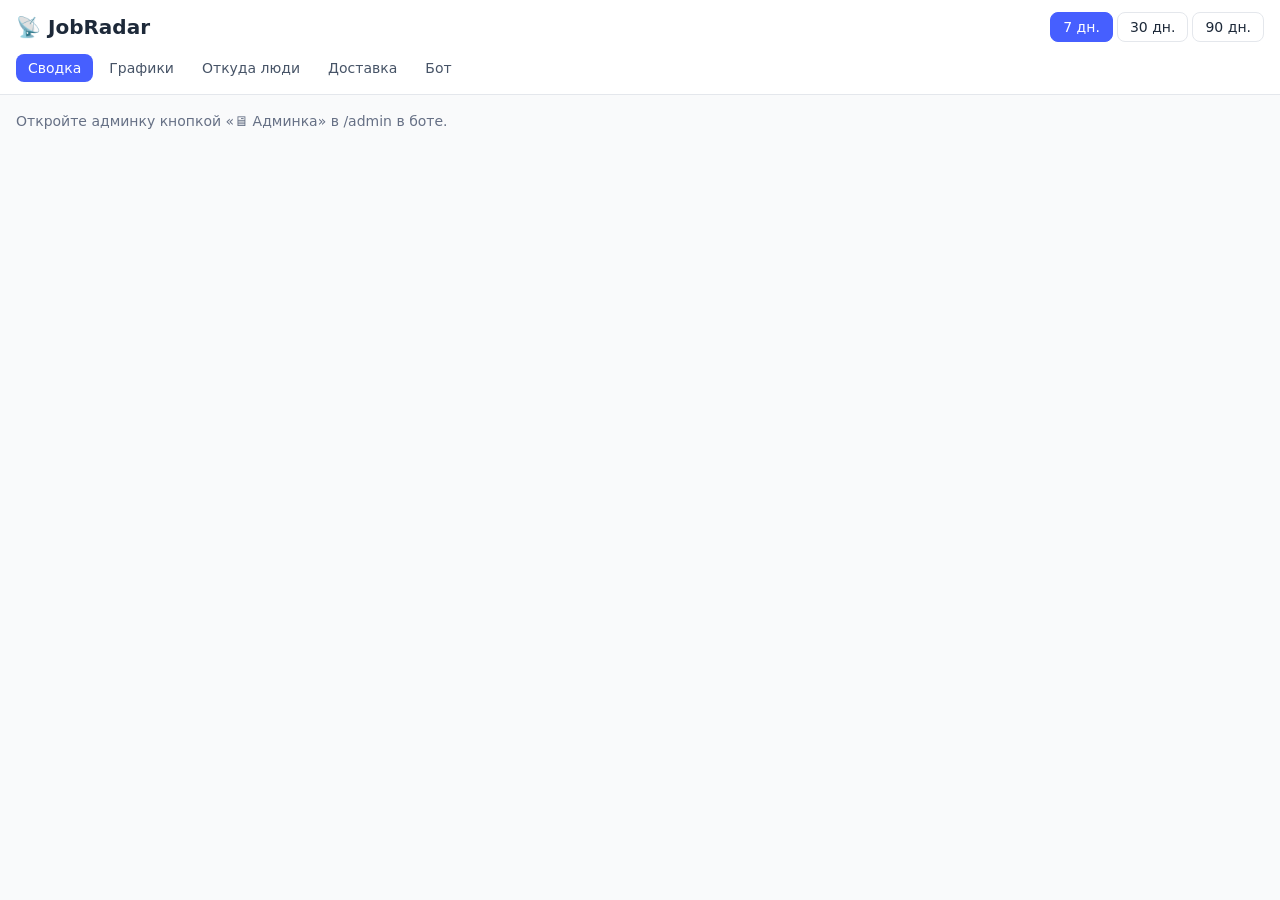
==== index.html @ c2078c1b "Веб-админка, этап 1: страница сводки (только просмотр) по контракту v248 Вывод только через createEl" ====
<!doctype html>
<html lang="ru">
<head>
<meta charset="utf-8">
<meta name="viewport" content="width=device-width, initial-scale=1, viewport-fit=cover">
<meta http-equiv="Content-Security-Policy" content="default-src 'none'; script-src 'self' https://telegram.org; style-src 'self'; img-src 'self' data:; connect-src https://grgsfcutzcyflnqogkbj.supabase.co; base-uri 'none'; form-action 'none'">
<meta name="referrer" content="no-referrer">
<title>JobRadar — админка</title>
<link rel="stylesheet" href="admin.v1.css">
<script src="https://telegram.org/js/telegram-web-app.js"></script>
<script src="app.v1.js" defer></script>
</head>
<body class="font-outfit bg-gray-50 text-gray-800 dark:bg-gray-900 dark:text-white/90">
<header class="sticky top-0 z-10 border-b border-gray-200 bg-white px-4 py-3 dark:border-gray-800 dark:bg-gray-900">
  <div class="flex items-center justify-between gap-3">
    <h1 class="text-theme-xl font-semibold">📡 JobRadar</h1>
    <div class="flex gap-1" id="periods">
      <button type="button" data-days="7" class="period rounded-lg border border-gray-200 px-3 py-1 text-theme-sm dark:border-gray-800">7 дн.</button>
      <button type="button" data-days="30" class="period rounded-lg border border-gray-200 px-3 py-1 text-theme-sm dark:border-gray-800">30 дн.</button>
      <button type="button" data-days="90" class="period rounded-lg border border-gray-200 px-3 py-1 text-theme-sm dark:border-gray-800">90 дн.</button>
    </div>
  </div>
  <nav class="mt-3 flex gap-1 overflow-x-auto" id="tabs">
    <button type="button" data-tab="summary" class="tab whitespace-nowrap rounded-lg px-3 py-1 text-theme-sm">Сводка</button>
    <button type="button" data-tab="charts" class="tab whitespace-nowrap rounded-lg px-3 py-1 text-theme-sm">Графики</button>
    <button type="button" data-tab="sources" class="tab whitespace-nowrap rounded-lg px-3 py-1 text-theme-sm">Откуда люди</button>
    <button type="button" data-tab="delivery" class="tab whitespace-nowrap rounded-lg px-3 py-1 text-theme-sm">Доставка</button>
    <button type="button" data-tab="bot" class="tab whitespace-nowrap rounded-lg px-3 py-1 text-theme-sm">Бот</button>
  </nav>
</header>
<main class="p-4 pb-10" id="main">
  <p class="text-theme-sm text-gray-500 dark:text-gray-400" id="status">Загружаю…</p>
  <div id="content"></div>
</main>
</body>
</html>
---- admin.v1.css ----
/*! tailwindcss v4.3.3 | MIT License | https://tailwindcss.com */
@layer properties{@supports (((-webkit-hyphens:none)) and (not (margin-trim:inline))) or ((-moz-orient:inline) and (not (color:rgb(from red r g b)))){*,:before,:after,::backdrop{--tw-border-style:solid;--tw-font-weight:initial;--tw-shadow:0 0 #0000;--tw-shadow-color:initial;--tw-shadow-alpha:100%;--tw-inset-shadow:0 0 #0000;--tw-inset-shadow-color:initial;--tw-inset-shadow-alpha:100%;--tw-ring-color:initial;--tw-ring-shadow:0 0 #0000;--tw-inset-ring-color:initial;--tw-inset-ring-shadow:0 0 #0000;--tw-ring-inset:initial;--tw-ring-offset-width:0px;--tw-ring-offset-color:#fff;--tw-ring-offset-shadow:0 0 #0000;--tw-leading:initial;--tw-translate-x:0;--tw-translate-y:0;--tw-translate-z:0;--tw-backdrop-blur:initial;--tw-backdrop-brightness:initial;--tw-backdrop-contrast:initial;--tw-backdrop-grayscale:initial;--tw-backdrop-hue-rotate:initial;--tw-backdrop-invert:initial;--tw-backdrop-opacity:initial;--tw-backdrop-saturate:initial;--tw-backdrop-sepia:initial;--tw-duration:initial;--tw-ease:initial}}}@layer theme{:root,:host{--color-gray-50:#f9fafb;--color-gray-100:#f2f4f7;--color-gray-200:#e4e7ec;--color-gray-300:#d0d5dd;--color-gray-400:#98a2b3;--color-gray-500:#667085;--color-gray-600:#475467;--color-gray-700:#344054;--color-gray-800:#1d2939;--color-gray-900:#101828;--color-white:#fff;--spacing:.25rem;--text-lg:1.125rem;--text-lg--line-height:calc(1.75 / 1.125);--font-weight-normal:400;--font-weight-medium:500;--font-weight-semibold:600;--font-weight-bold:700;--radius-lg:.5rem;--radius-xl:.75rem;--radius-2xl:1rem;--ease-in-out:cubic-bezier(.4, 0, .2, 1);--default-transition-duration:.15s;--default-transition-timing-function:cubic-bezier(.4, 0, .2, 1);--font-outfit:system-ui, -apple-system, "Segoe UI", Roboto, sans-serif;--text-title-xs:24px;--text-title-xs--line-height:32px;--text-theme-xl:20px;--text-theme-xl--line-height:30px;--text-theme-sm:14px;--text-theme-sm--line-height:20px;--text-theme-xs:12px;--text-theme-xs--line-height:18px;--color-brand-500:#465fff;--color-gray-dark:#1a2231;--color-error-500:#f04438;--z-index-1:1}}@layer base{*,:after,:before,::backdrop{box-sizing:border-box;border:0 solid;margin:0;padding:0}::file-selector-button{box-sizing:border-box;border:0 solid;margin:0;padding:0}html,:host{-webkit-text-size-adjust:100%;tab-size:4;line-height:1.5;font-family:var(--default-font-family,-apple-system, BlinkMacSystemFont, "Segoe UI", Roboto, "Helvetica Neue", "Noto Sans", Arial, sans-serif, "Apple Color Emoji", "Segoe UI Emoji", "Segoe UI Symbol", "Noto Color Emoji");font-feature-settings:var(--default-font-feature-settings,normal);font-variation-settings:var(--default-font-variation-settings,normal);-webkit-tap-highlight-color:transparent}hr{height:0;color:inherit;border-top-width:1px}abbr:where([title]){-webkit-text-decoration:underline dotted;text-decoration:underline dotted}h1,h2,h3,h4,h5,h6{font-size:inherit;font-weight:inherit}a{color:inherit;-webkit-text-decoration:inherit;-webkit-text-decoration:inherit;-webkit-text-decoration:inherit;text-decoration:inherit}b,strong{font-weight:bolder}code,kbd,samp,pre{font-family:var(--default-mono-font-family,ui-monospace, SFMono-Regular, Menlo, Monaco, Consolas, "Liberation Mono", "Courier New", monospace);font-feature-settings:var(--default-mono-font-feature-settings,normal);font-variation-settings:var(--default-mono-font-variation-settings,normal);font-size:1em}small{font-size:80%}sub,sup{vertical-align:baseline;font-size:75%;line-height:0;position:relative}sub{bottom:-.25em}sup{top:-.5em}table{text-indent:0;border-color:inherit;border-collapse:collapse}:-moz-focusring:where(:not(iframe)){outline:auto}progress{vertical-align:baseline}summary{display:list-item}ol,ul,menu{list-style:none}img,svg,video,canvas,audio,iframe,embed,object{vertical-align:middle;display:block}img,video{max-width:100%;height:auto}button,input,select,optgroup,textarea{font:inherit;font-feature-settings:inherit;font-variation-settings:inherit;letter-spacing:inherit;color:inherit;opacity:1;background-color:#0000;border-radius:0}::file-selector-button{font:inherit;font-feature-settings:inherit;font-variation-settings:inherit;letter-spacing:inherit;color:inherit;opacity:1;background-color:#0000;border-radius:0}:where(select:is([multiple],[size])) optgroup{font-weight:bolder}:where(select:is([multiple],[size])) optgroup option{padding-inline-start:20px}::file-selector-button{margin-inline-end:4px}::placeholder{opacity:1}@supports (not ((-webkit-appearance:-apple-pay-button))) or (contain-intrinsic-size:1px){::placeholder{color:currentColor}@supports (color:color-mix(in lab, red, red)){::placeholder{color:color-mix(in oklab, currentcolor 50%, transparent)}}}textarea{resize:vertical}::-webkit-search-decoration{-webkit-appearance:none}::-webkit-datetime-edit{padding-block:0}::-webkit-datetime-edit-year-field{padding-block:0}::-webkit-datetime-edit-month-field{padding-block:0}::-webkit-datetime-edit-day-field{padding-block:0}::-webkit-datetime-edit-hour-field{padding-block:0}::-webkit-datetime-edit-minute-field{padding-block:0}::-webkit-datetime-edit-second-field{padding-block:0}::-webkit-datetime-edit-millisecond-field{padding-block:0}::-webkit-datetime-edit-meridiem-field{padding-block:0}::-webkit-calendar-picker-indicator{line-height:1}:-moz-ui-invalid{box-shadow:none}button,input:where([type=button],[type=reset],[type=submit]){appearance:button}::file-selector-button{appearance:button}::-webkit-inner-spin-button{height:auto}::-webkit-outer-spin-button{height:auto}[hidden]:where(:not([hidden=until-found])){display:none!important}*,:after,:before,::backdrop{border-color:var(--color-gray-200,currentColor)}::file-selector-button{border-color:var(--color-gray-200,currentColor)}button:not(:disabled),[role=button]:not(:disabled){cursor:pointer}body{z-index:var(--z-index-1);background-color:var(--color-gray-50);font-family:var(--font-outfit);--tw-font-weight:var(--font-weight-normal);font-weight:var(--font-weight-normal);position:relative}input:where([type=text]),input:where(:not([type])),input:where([type=email]),input:where([type=url]),input:where([type=password]),input:where([type=number]),input:where([type=date]),input:where([type=datetime-local]),input:where([type=month]),input:where([type=search]),input:where([type=tel]),input:where([type=time]),input:where([type=week]),select:where([multiple]),textarea,select{appearance:none;--tw-shadow:0 0 #0000;background-color:#fff;border-width:1px;border-color:#667085;border-radius:0;padding:.5rem .75rem;font-size:1rem;line-height:1.5rem}:is(input:where([type=text]),input:where(:not([type])),input:where([type=email]),input:where([type=url]),input:where([type=password]),input:where([type=number]),input:where([type=date]),input:where([type=datetime-local]),input:where([type=month]),input:where([type=search]),input:where([type=tel]),input:where([type=time]),input:where([type=week]),select:where([multiple]),textarea,select):focus{outline-offset:2px;--tw-ring-inset:var(--tw-empty, );--tw-ring-offset-width:0px;--tw-ring-offset-color:#fff;--tw-ring-color:oklch(54.6% .245 262.881);--tw-ring-offset-shadow:var(--tw-ring-inset) 0 0 0 var(--tw-ring-offset-width) var(--tw-ring-offset-color);--tw-ring-shadow:var(--tw-ring-inset) 0 0 0 calc(1px + var(--tw-ring-offset-width)) var(--tw-ring-color);box-shadow:var(--tw-ring-offset-shadow), var(--tw-ring-shadow), var(--tw-shadow);border-color:oklch(54.6% .245 262.881);outline:2px solid #0000}input::placeholder,textarea::placeholder{color:#667085;opacity:1}::-webkit-datetime-edit-fields-wrapper{padding:0}::-webkit-date-and-time-value{min-height:1.5em;text-align:inherit}::-webkit-datetime-edit{display:inline-flex}::-webkit-datetime-edit{padding-top:0;padding-bottom:0}::-webkit-datetime-edit-year-field{padding-top:0;padding-bottom:0}::-webkit-datetime-edit-month-field{padding-top:0;padding-bottom:0}::-webkit-datetime-edit-day-field{padding-top:0;padding-bottom:0}::-webkit-datetime-edit-hour-field{padding-top:0;padding-bottom:0}::-webkit-datetime-edit-minute-field{padding-top:0;padding-bottom:0}::-webkit-datetime-edit-second-field{padding-top:0;padding-bottom:0}::-webkit-datetime-edit-millisecond-field{padding-top:0;padding-bottom:0}::-webkit-datetime-edit-meridiem-field{padding-top:0;padding-bottom:0}select{-webkit-print-color-adjust:exact;print-color-adjust:exact;background-image:url("data:image/svg+xml,%3csvg xmlns='http://www.w3.org/2000/svg' fill='none' viewBox='0 0 20 20'%3e%3cpath stroke='%23667085' stroke-linecap='round' stroke-linejoin='round' stroke-width='1.5' d='M6 8l4 4 4-4'/%3e%3c/svg%3e");background-position:right .5rem center;background-repeat:no-repeat;background-size:1.5em 1.5em;padding-right:2.5rem}select:where([multiple]),select:where([size]:not([size="1"])){background-image:initial;background-position:initial;background-repeat:unset;background-size:initial;print-color-adjust:unset;padding-right:.75rem}input:where([type=checkbox]),input:where([type=radio]){appearance:none;-webkit-print-color-adjust:exact;print-color-adjust:exact;vertical-align:middle;-webkit-user-select:none;user-select:none;color:oklch(54.6% .245 262.881);--tw-shadow:0 0 #0000;background-color:#fff;background-origin:border-box;border-width:1px;border-color:#667085;flex-shrink:0;width:1rem;height:1rem;padding:0;display:inline-block}input:where([type=checkbox]){border-radius:0}input:where([type=radio]){border-radius:100%}input:where([type=checkbox]):focus,input:where([type=radio]):focus{outline-offset:2px;--tw-ring-inset:var(--tw-empty, );--tw-ring-offset-width:2px;--tw-ring-offset-color:#fff;--tw-ring-color:oklch(54.6% .245 262.881);--tw-ring-offset-shadow:var(--tw-ring-inset) 0 0 0 var(--tw-ring-offset-width) var(--tw-ring-offset-color);--tw-ring-shadow:var(--tw-ring-inset) 0 0 0 calc(2px + var(--tw-ring-offset-width)) var(--tw-ring-color);box-shadow:var(--tw-ring-offset-shadow), var(--tw-ring-shadow), var(--tw-shadow);outline:2px solid #0000}input:where([type=checkbox]):checked,input:where([type=radio]):checked{background-color:currentColor;background-position:50%;background-repeat:no-repeat;background-size:100% 100%;border-color:#0000}input:where([type=checkbox]):checked{background-image:url("data:image/svg+xml,%3csvg viewBox='0 0 16 16' fill='white' xmlns='http://www.w3.org/2000/svg'%3e%3cpath d='M12.207 4.793a1 1 0 010 1.414l-5 5a1 1 0 01-1.414 0l-2-2a1 1 0 011.414-1.414L6.5 9.086l4.293-4.293a1 1 0 011.414 0z'/%3e%3c/svg%3e")}@media (forced-colors:active){input:where([type=checkbox]):checked{appearance:auto}}input:where([type=radio]):checked{background-image:url("data:image/svg+xml,%3csvg viewBox='0 0 16 16' fill='white' xmlns='http://www.w3.org/2000/svg'%3e%3ccircle cx='8' cy='8' r='3'/%3e%3c/svg%3e")}@media (forced-colors:active){input:where([type=radio]):checked{appearance:auto}}input:where([type=checkbox]):checked:hover,input:where([type=checkbox]):checked:focus,input:where([type=radio]):checked:hover,input:where([type=radio]):checked:focus{background-color:currentColor;border-color:#0000}input:where([type=checkbox]):indeterminate{background-color:currentColor;background-image:url("data:image/svg+xml,%3csvg xmlns='http://www.w3.org/2000/svg' fill='none' viewBox='0 0 16 16'%3e%3cpath stroke='white' stroke-linecap='round' stroke-linejoin='round' stroke-width='2' d='M4 8h8'/%3e%3c/svg%3e");background-position:50%;background-repeat:no-repeat;background-size:100% 100%;border-color:#0000}@media (forced-colors:active){input:where([type=checkbox]):indeterminate{appearance:auto}}input:where([type=checkbox]):indeterminate:hover,input:where([type=checkbox]):indeterminate:focus{background-color:currentColor;border-color:#0000}input:where([type=file]){background:unset;border-color:inherit;font-size:unset;line-height:inherit;border-width:0;border-radius:0;padding:0}input:where([type=file]):focus{outline:1px solid buttontext;outline:1px auto -webkit-focus-ring-color}}@layer components;@layer utilities{.sticky{position:sticky}.top-0{top:0}.z-10{z-index:10}.mt-1{margin-top:var(--spacing)}.mt-2{margin-top:calc(var(--spacing) * 2)}.mt-3{margin-top:calc(var(--spacing) * 3)}.mt-4{margin-top:calc(var(--spacing) * 4)}.mb-4{margin-bottom:calc(var(--spacing) * 4)}.block{display:block}.contents{display:contents}.flex{display:flex}.grid{display:grid}.table{display:table}.w-full{width:100%}.grid-cols-2{grid-template-columns:repeat(2,minmax(0,1fr))}.items-center{align-items:center}.justify-between{justify-content:space-between}.gap-1{gap:var(--spacing)}.gap-3{gap:calc(var(--spacing) * 3)}.overflow-x-auto{overflow-x:auto}.rounded-2xl{border-radius:var(--radius-2xl)}.rounded-lg{border-radius:var(--radius-lg)}.rounded-xl{border-radius:var(--radius-xl)}.border{border-style:var(--tw-border-style);border-width:1px}.border-b{border-bottom-style:var(--tw-border-style);border-bottom-width:1px}.border-brand-500{border-color:var(--color-brand-500)}.border-gray-100{border-color:var(--color-gray-100)}.border-gray-200{border-color:var(--color-gray-200)}.bg-brand-500{background-color:var(--color-brand-500)}.bg-gray-50{background-color:var(--color-gray-50)}.bg-white{background-color:var(--color-white)}.fill-brand-500{fill:var(--color-brand-500)}.p-3{padding:calc(var(--spacing) * 3)}.p-4{padding:calc(var(--spacing) * 4)}.px-3{padding-inline:calc(var(--spacing) * 3)}.px-4{padding-inline:calc(var(--spacing) * 4)}.py-1{padding-block:var(--spacing)}.py-2{padding-block:calc(var(--spacing) * 2)}.py-3{padding-block:calc(var(--spacing) * 3)}.pr-3{padding-right:calc(var(--spacing) * 3)}.pb-10{padding-bottom:calc(var(--spacing) * 10)}.text-left{text-align:left}.font-outfit{font-family:var(--font-outfit)}.text-theme-sm{font-size:var(--text-theme-sm);line-height:var(--tw-leading,var(--text-theme-sm--line-height))}.text-theme-xl{font-size:var(--text-theme-xl);line-height:var(--tw-leading,var(--text-theme-xl--line-height))}.text-theme-xs{font-size:var(--text-theme-xs);line-height:var(--tw-leading,var(--text-theme-xs--line-height))}.text-title-xs{font-size:var(--text-title-xs);line-height:var(--tw-leading,var(--text-title-xs--line-height))}.font-bold{--tw-font-weight:var(--font-weight-bold);font-weight:var(--font-weight-bold)}.font-medium{--tw-font-weight:var(--font-weight-medium);font-weight:var(--font-weight-medium)}.font-semibold{--tw-font-weight:var(--font-weight-semibold);font-weight:var(--font-weight-semibold)}.whitespace-nowrap{white-space:nowrap}.text-error-500{color:var(--color-error-500)}.text-gray-500{color:var(--color-gray-500)}.text-gray-600{color:var(--color-gray-600)}.text-gray-800{color:var(--color-gray-800)}.text-white{color:var(--color-white)}@media (min-width:640px){.sm\:grid-cols-3{grid-template-columns:repeat(3,minmax(0,1fr))}}.dark\:border-gray-800:is(.dark *){border-color:var(--color-gray-800)}.dark\:bg-gray-900:is(.dark *){background-color:var(--color-gray-900)}.dark\:bg-white\/3:is(.dark *){background-color:#ffffff08}@supports (color:color-mix(in lab, red, red)){.dark\:bg-white\/3:is(.dark *){background-color:color-mix(in oklab, var(--color-white) 3%, transparent)}}.dark\:text-gray-300:is(.dark *){color:var(--color-gray-300)}.dark\:text-gray-400:is(.dark *){color:var(--color-gray-400)}.dark\:text-white\/90:is(.dark *){color:#ffffffe6}@supports (color:color-mix(in lab, red, red)){.dark\:text-white\/90:is(.dark *){color:color-mix(in oklab, var(--color-white) 90%, transparent)}}input[type=date]::-webkit-inner-spin-button{-webkit-appearance:none;display:none}input[type=time]::-webkit-inner-spin-button{-webkit-appearance:none;display:none}input[type=date]::-webkit-calendar-picker-indicator{-webkit-appearance:none;display:none}input[type=time]::-webkit-calendar-picker-indicator{-webkit-appearance:none;display:none}}.dark .custom-scrollbar::-webkit-scrollbar-thumb{background-color:#344054}.sidebar:hover{width:290px}.sidebar:hover .logo{display:block}.sidebar:hover .logo-icon{display:none}.sidebar:hover .sidebar-header{justify-content:space-between}.sidebar:hover .menu-group-title{display:block}.sidebar:hover .menu-group-icon{display:none}.sidebar:hover .menu-item-text{display:inline}.sidebar:hover .menu-item-arrow{display:block}.sidebar:hover .menu-dropdown{display:flex}@media (min-width:1280px){aside.sidebar,.sidebar{--tw-translate-x:0!important;translate:0!important}aside[data-collapsed=true] a.rounded-full{width:fit-content}aside[data-collapsed=true]:hover a.rounded-full{width:100%}}.tableCheckbox:checked~span span{opacity:1}.tableCheckbox:checked~span{border-color:var(--color-brand-500);background-color:var(--color-brand-500)}.apexcharts-legend-text{color:var(--color-gray-700)!important}.apexcharts-text{fill:var(--color-gray-700)!important}.apexcharts-text:is(.dark *){fill:var(--color-gray-400)!important}.apexcharts-tooltip.apexcharts-theme-light{gap:var(--spacing);padding:calc(var(--spacing) * 3);border-radius:var(--radius-lg)!important;border-color:var(--color-gray-200)!important;--tw-shadow:0px 1px 3px 0px var(--tw-shadow-color,#1018281a), 0px 1px 2px 0px var(--tw-shadow-color,#1018280f)!important;box-shadow:var(--tw-inset-shadow), var(--tw-inset-ring-shadow), var(--tw-ring-offset-shadow), var(--tw-ring-shadow), var(--tw-shadow)!important}.apexcharts-tooltip.apexcharts-theme-light:is(.dark *){border-color:var(--color-gray-800)!important;background-color:var(--color-gray-900)!important}.apexcharts-tooltip-marker{margin-right:calc(var(--spacing) * 1.5)!important;height:calc(var(--spacing) * 1.5)!important;width:calc(var(--spacing) * 1.5)!important}.apexcharts-legend-text{padding-left:calc(var(--spacing) * 5)!important;color:var(--color-gray-700)!important}.apexcharts-legend-text:is(.dark *){color:var(--color-gray-400)!important}.apexcharts-tooltip-series-group,.apexcharts-tooltip-y-group{padding:0!important}.apexcharts-tooltip-title{border-bottom-style:var(--tw-border-style)!important;--tw-leading:calc(var(--spacing) * 4)!important;font-size:10px!important;line-height:calc(var(--spacing) * 4)!important;color:var(--color-gray-800)!important;background-color:#0000!important;border-bottom-width:0!important;margin-bottom:0!important;padding:0!important}.apexcharts-tooltip-title:is(.dark *){color:#ffffffe6!important}@supports (color:color-mix(in lab, red, red)){.apexcharts-tooltip-title:is(.dark *){color:color-mix(in oklab, var(--color-white) 90%, transparent)!important}}.apexcharts-tooltip-text{font-size:var(--text-theme-xs)!important;line-height:var(--tw-leading,var(--text-theme-xs--line-height))!important;color:var(--color-gray-700)!important}.apexcharts-tooltip-text:is(.dark *){color:#ffffffe6!important}@supports (color:color-mix(in lab, red, red)){.apexcharts-tooltip-text:is(.dark *){color:color-mix(in oklab, var(--color-white) 90%, transparent)!important}}.apexcharts-tooltip-text-y-value{--tw-font-weight:var(--font-weight-medium)!important;font-weight:var(--font-weight-medium)!important}.apexcharts-gridline{stroke:var(--color-gray-100)!important}.apexcharts-gridline:is(.dark *){stroke:var(--color-gray-800)!important}#chartTwo .apexcharts-datalabels-group{--tw-translate-y:calc(var(--spacing) * -24)!important;translate:var(--tw-translate-x) var(--tw-translate-y)!important}#chartTwo .apexcharts-datalabels-group .apexcharts-text{fill:var(--color-gray-800)!important;--tw-font-weight:var(--font-weight-semibold)!important;font-weight:var(--font-weight-semibold)!important}#chartTwo .apexcharts-datalabels-group .apexcharts-text:is(.dark *){fill:#ffffffe6!important}@supports (color:color-mix(in lab, red, red)){#chartTwo .apexcharts-datalabels-group .apexcharts-text:is(.dark *){fill:color-mix(in oklab, var(--color-white) 90%, transparent)!important}}.chartDarkStyle .apexcharts-datalabels-group .apexcharts-text{fill:var(--color-gray-800)!important;--tw-font-weight:var(--font-weight-semibold)!important;font-weight:var(--font-weight-semibold)!important}.chartDarkStyle .apexcharts-datalabels-group .apexcharts-text:is(.dark *){fill:#ffffffe6!important}@supports (color:color-mix(in lab, red, red)){.chartDarkStyle .apexcharts-datalabels-group .apexcharts-text:is(.dark *){fill:color-mix(in oklab, var(--color-white) 90%, transparent)!important}}#chartSixteen .apexcharts-legend{padding:0!important;padding-left:calc(var(--spacing) * 6)!important}.jvm-container{background-color:var(--color-gray-50)!important}.jvm-container:is(.dark *){background-color:var(--color-gray-900)!important}.jvm-region.jvm-element{fill:var(--color-gray-300)!important}@media (hover:hover){.jvm-region.jvm-element:hover{fill:var(--color-brand-500)!important}}.jvm-region.jvm-element:is(.dark *){fill:var(--color-gray-700)!important}@media (hover:hover){.jvm-region.jvm-element:is(.dark *):hover{fill:var(--color-brand-500)!important}}#mapTwo .jvm-region.jvm-element{fill:#9cb9ff!important;stroke:#0000!important}#mapTwo .jvm-region.jvm-element:hover{fill:#8098f9!important}.dark #mapTwo .jvm-region.jvm-element{fill:#9cb9ff!important}#mapTwo .jvm-region[data-code=US]{fill:#465fff!important}.jvm-marker.jvm-element{stroke:var(--color-gray-200)!important}.jvm-marker.jvm-element:is(.dark *){stroke:var(--color-gray-800)!important}#mapCustomerPinPoint .jvm-region.jvm-element{fill:#c5d8ff!important;stroke:#fff!important;stroke-width:2px!important}#mapCustomerPinPoint .jvm-region[data-code=US-CA],#mapCustomerPinPoint .jvm-region[data-code=US-NV]{fill:#465fff!important}#mapCustomerPinPoint .jvm-region[data-code=US-NY],#mapCustomerPinPoint .jvm-region[data-code=US-FL],#mapCustomerPinPoint .jvm-region[data-code=US-MI],#mapCustomerPinPoint .jvm-region[data-code=US-WA]{fill:#3538cd!important}#mapCustomerPinPoint .jvm-region[data-code=US-TX],#mapCustomerPinPoint .jvm-region[data-code=US-IL],#mapCustomerPinPoint .jvm-region[data-code=US-PA],#mapCustomerPinPoint .jvm-region[data-code=US-OH],#mapCustomerPinPoint .jvm-region[data-code=US-GA],#mapCustomerPinPoint .jvm-region[data-code=US-NC]{fill:#8098f9!important}#mapCustomerPinPoint .jvm-region[data-code=US-CO],#mapCustomerPinPoint .jvm-region[data-code=US-AZ]{fill:#9cb9ff!important}#mapCustomerPinPoint .jvm-region.jvm-element:hover{fill:#465fff!important}.dark #mapCustomerPinPoint .jvm-region.jvm-element{stroke:#1f2937!important}#mapCustomerPinPoint .jvm-marker.jvm-element{fill:#465fff!important;stroke:#fff!important;stroke-width:2px!important;fill-opacity:1!important}.stocks-slider-outer .swiper-button-next:after,.stocks-slider-outer .swiper-button-prev:after{display:none}.stocks-slider-outer .swiper-button-next,.stocks-slider-outer .swiper-button-prev{height:calc(var(--spacing) * 8);width:calc(var(--spacing) * 9);border-style:var(--tw-border-style);border-width:1px;border-color:var(--color-gray-200);transition-property:color,background-color,border-color,outline-color,text-decoration-color,fill,stroke,--tw-gradient-from,--tw-gradient-via,--tw-gradient-to,opacity,box-shadow,transform,translate,scale,rotate,filter,-webkit-backdrop-filter,backdrop-filter,display,content-visibility,overlay,pointer-events;transition-timing-function:var(--tw-ease,var(--default-transition-timing-function));transition-duration:var(--tw-duration,var(--default-transition-duration));border-radius:3.40282e38px;margin-top:0;color:var(--color-gray-700)!important;position:static!important}@media (hover:hover){:is(.stocks-slider-outer .swiper-button-next,.stocks-slider-outer .swiper-button-prev):hover{background-color:var(--color-gray-100)}}:is(.stocks-slider-outer .swiper-button-next,.stocks-slider-outer .swiper-button-prev):is(.dark *){border-color:var(--color-gray-800);background-color:var(--color-gray-800);color:var(--color-gray-400)!important}.stocks-slider-outer .swiper-button-next.swiper-button-disabled,.stocks-slider-outer .swiper-button-prev.swiper-button-disabled{background-color:var(--color-white);opacity:1}:is(.stocks-slider-outer .swiper-button-next.swiper-button-disabled,.stocks-slider-outer .swiper-button-prev.swiper-button-disabled):is(.dark *){background-color:var(--color-gray-900)}.stocks-slider-outer .swiper-button-next svg,.stocks-slider-outer .swiper-button-prev svg{width:auto!important;height:auto!important}.flatpickr-wrapper{width:100%}.flatpickr-calendar{margin-top:calc(var(--spacing) * 2);border-style:var(--tw-border-style);background-color:var(--color-white);border-width:0;border-radius:var(--radius-xl)!important;padding:calc(var(--spacing) * 5)!important;color:var(--color-gray-500)!important}@media (min-width:375px){.flatpickr-calendar{width:auto!important}}.flatpickr-calendar:is(.dark *){border-style:var(--tw-border-style);border-width:1px;border-color:var(--color-gray-800)!important;background-color:var(--color-gray-dark)!important;color:var(--color-gray-400)!important;--tw-shadow:0px 20px 24px -4px var(--tw-shadow-color,#10182814), 0px 8px 8px -4px var(--tw-shadow-color,#10182808)!important;box-shadow:var(--tw-inset-shadow), var(--tw-inset-ring-shadow), var(--tw-ring-offset-shadow), var(--tw-ring-shadow), var(--tw-shadow)!important}.flatpickr-months .flatpickr-prev-month:hover svg,.flatpickr-months .flatpickr-next-month:hover svg{stroke:var(--color-brand-500)}.flatpickr-calendar.arrowTop:before,.flatpickr-calendar.arrowTop:after{display:none}.flatpickr-current-month .cur-month,.flatpickr-current-month input.cur-year{height:auto!important;font-size:var(--text-lg)!important;line-height:var(--tw-leading,var(--text-lg--line-height))!important;--tw-font-weight:var(--font-weight-medium)!important;font-weight:var(--font-weight-medium)!important;color:var(--color-gray-800)!important;padding-top:0!important}:is(.flatpickr-current-month .cur-month,.flatpickr-current-month input.cur-year):is(.dark *){color:#ffffffe6!important}@supports (color:color-mix(in lab, red, red)){:is(.flatpickr-current-month .cur-month,.flatpickr-current-month input.cur-year):is(.dark *){color:color-mix(in oklab, var(--color-white) 90%, transparent)!important}}.flatpickr-prev-month,.flatpickr-next-month{padding:0!important}.flatpickr-weekdays{margin-top:calc(var(--spacing) * 6);margin-bottom:calc(var(--spacing) * 4);height:auto}.flatpickr-weekday{font-size:var(--text-theme-sm)!important;line-height:var(--tw-leading,var(--text-theme-sm--line-height))!important;--tw-font-weight:var(--font-weight-medium)!important;font-weight:var(--font-weight-medium)!important;color:var(--color-gray-500)!important}.flatpickr-weekday:is(.dark *){color:var(--color-gray-400)!important}.flatpickr-day{font-size:var(--text-theme-sm)!important;line-height:var(--tw-leading,var(--text-theme-sm--line-height))!important;--tw-font-weight:var(--font-weight-medium)!important;font-weight:var(--font-weight-medium)!important;color:var(--color-gray-800)!important;align-items:center!important;display:flex!important}.flatpickr-day:is(.dark *){color:#ffffffe6!important}@supports (color:color-mix(in lab, red, red)){.flatpickr-day:is(.dark *){color:color-mix(in oklab, var(--color-white) 90%, transparent)!important}}@media (hover:hover){.flatpickr-day:is(.dark *):hover{border-color:var(--color-gray-300)!important;background-color:var(--color-gray-900)!important}}.flatpickr-day.nextMonthDay,.flatpickr-day.prevMonthDay{color:var(--color-gray-400)!important}.flatpickr-months .flatpickr-prev-month,.flatpickr-months .flatpickr-next-month{top:calc(var(--spacing) * 7)!important}:is(.flatpickr-months .flatpickr-prev-month,.flatpickr-months .flatpickr-next-month):is(.dark *){fill:var(--color-white)!important;color:var(--color-white)!important}.flatpickr-months .flatpickr-prev-month.flatpickr-prev-month,.flatpickr-months .flatpickr-next-month.flatpickr-prev-month{left:calc(var(--spacing) * 7)!important}.flatpickr-months .flatpickr-prev-month.flatpickr-next-month,.flatpickr-months .flatpickr-next-month.flatpickr-next-month{right:calc(var(--spacing) * 7)!important}:is(span.flatpickr-weekday,.flatpickr-months .flatpickr-month):is(.dark *){fill:var(--color-white)!important;color:var(--color-white)!important}.flatpickr-day.inRange{box-shadow:-5px 0 #f9fafb,5px 0 #f9fafb!important}.flatpickr-day.inRange:is(.dark *){--tw-shadow:-5px 0 0 var(--tw-shadow-color,#262d3c), 5px 0 0 var(--tw-shadow-color,#262d3c)!important;box-shadow:var(--tw-inset-shadow), var(--tw-inset-ring-shadow), var(--tw-ring-offset-shadow), var(--tw-ring-shadow), var(--tw-shadow)!important}.flatpickr-day.inRange,.flatpickr-day.prevMonthDay.inRange,.flatpickr-day.nextMonthDay.inRange,.flatpickr-day.today.inRange,.flatpickr-day.prevMonthDay.today.inRange,.flatpickr-day.nextMonthDay.today.inRange,.flatpickr-day:hover,.flatpickr-day.prevMonthDay:hover,.flatpickr-day.nextMonthDay:hover,.flatpickr-day:focus,.flatpickr-day.prevMonthDay:focus,.flatpickr-day.nextMonthDay:focus{border-color:var(--color-gray-50)!important;background-color:var(--color-gray-50)!important}:is(.flatpickr-day.inRange,.flatpickr-day.prevMonthDay.inRange,.flatpickr-day.nextMonthDay.inRange,.flatpickr-day.today.inRange,.flatpickr-day.prevMonthDay.today.inRange,.flatpickr-day.nextMonthDay.today.inRange,.flatpickr-day:hover,.flatpickr-day.prevMonthDay:hover,.flatpickr-day.nextMonthDay:hover,.flatpickr-day:focus,.flatpickr-day.prevMonthDay:focus,.flatpickr-day.nextMonthDay:focus):is(.dark *){border-style:var(--tw-border-style)!important;border-width:0!important;border-color:#ffffff0d!important}@supports (color:color-mix(in lab, red, red)){:is(.flatpickr-day.inRange,.flatpickr-day.prevMonthDay.inRange,.flatpickr-day.nextMonthDay.inRange,.flatpickr-day.today.inRange,.flatpickr-day.prevMonthDay.today.inRange,.flatpickr-day.nextMonthDay.today.inRange,.flatpickr-day:hover,.flatpickr-day.prevMonthDay:hover,.flatpickr-day.nextMonthDay:hover,.flatpickr-day:focus,.flatpickr-day.prevMonthDay:focus,.flatpickr-day.nextMonthDay:focus):is(.dark *){border-color:color-mix(in oklab, var(--color-white) 5%, transparent)!important}}:is(.flatpickr-day.inRange,.flatpickr-day.prevMonthDay.inRange,.flatpickr-day.nextMonthDay.inRange,.flatpickr-day.today.inRange,.flatpickr-day.prevMonthDay.today.inRange,.flatpickr-day.nextMonthDay.today.inRange,.flatpickr-day:hover,.flatpickr-day.prevMonthDay:hover,.flatpickr-day.nextMonthDay:hover,.flatpickr-day:focus,.flatpickr-day.prevMonthDay:focus,.flatpickr-day.nextMonthDay:focus):is(.dark *){background-color:#ffffff0d!important}@supports (color:color-mix(in lab, red, red)){:is(.flatpickr-day.inRange,.flatpickr-day.prevMonthDay.inRange,.flatpickr-day.nextMonthDay.inRange,.flatpickr-day.today.inRange,.flatpickr-day.prevMonthDay.today.inRange,.flatpickr-day.nextMonthDay.today.inRange,.flatpickr-day:hover,.flatpickr-day.prevMonthDay:hover,.flatpickr-day.nextMonthDay:hover,.flatpickr-day:focus,.flatpickr-day.prevMonthDay:focus,.flatpickr-day.nextMonthDay:focus):is(.dark *){background-color:color-mix(in oklab, var(--color-white) 5%, transparent)!important}}.flatpickr-day.selected,.flatpickr-day.startRange,.flatpickr-day.selected,.flatpickr-day.endRange,:is(.flatpickr-day.selected,.flatpickr-day.startRange,.flatpickr-day.selected,.flatpickr-day.endRange):is(.dark *){color:var(--color-white)!important}.flatpickr-day.selected,.flatpickr-day.startRange,.flatpickr-day.endRange,.flatpickr-day.selected.inRange,.flatpickr-day.startRange.inRange,.flatpickr-day.endRange.inRange,.flatpickr-day.selected:focus,.flatpickr-day.startRange:focus,.flatpickr-day.endRange:focus,.flatpickr-day.selected:hover,.flatpickr-day.startRange:hover,.flatpickr-day.endRange:hover,.flatpickr-day.selected.prevMonthDay,.flatpickr-day.startRange.prevMonthDay,.flatpickr-day.endRange.prevMonthDay,.flatpickr-day.selected.nextMonthDay,.flatpickr-day.startRange.nextMonthDay,.flatpickr-day.endRange.nextMonthDay{background:#465fff;border-color:var(--color-brand-500)!important;background-color:var(--color-brand-500)!important}@media (hover:hover){:is(.flatpickr-day.selected,.flatpickr-day.startRange,.flatpickr-day.endRange,.flatpickr-day.selected.inRange,.flatpickr-day.startRange.inRange,.flatpickr-day.endRange.inRange,.flatpickr-day.selected:focus,.flatpickr-day.startRange:focus,.flatpickr-day.endRange:focus,.flatpickr-day.selected:hover,.flatpickr-day.startRange:hover,.flatpickr-day.endRange:hover,.flatpickr-day.selected.prevMonthDay,.flatpickr-day.startRange.prevMonthDay,.flatpickr-day.endRange.prevMonthDay,.flatpickr-day.selected.nextMonthDay,.flatpickr-day.startRange.nextMonthDay,.flatpickr-day.endRange.nextMonthDay):hover{border-color:var(--color-brand-500)!important;background-color:var(--color-brand-500)!important}}.flatpickr-day.selected.startRange+.endRange:not(:nth-child(7n+1)),.flatpickr-day.startRange.startRange+.endRange:not(:nth-child(7n+1)),.flatpickr-day.endRange.startRange+.endRange:not(:nth-child(7n+1)){box-shadow:-10px 0 #465fff}@media (hover:hover){:is(.flatpickr-months .flatpickr-prev-month svg,.flatpickr-months .flatpickr-next-month svg,.flatpickr-months .flatpickr-prev-month,.flatpickr-months .flatpickr-next-month):hover{fill:none!important}}.flatpickr-months .flatpickr-prev-month:hover svg,.flatpickr-months .flatpickr-next-month:hover svg{fill:none!important}.flatpickr-calendar.static{right:0}.flatpickr-calendar.static:where(:dir(rtl),[dir=rtl],[dir=rtl] *){left:0;right:auto}[dir=rtl] .flatpickr-months .flatpickr-prev-month.flatpickr-prev-month,[dir=rtl] .flatpickr-months .flatpickr-next-month.flatpickr-prev-month{right:calc(var(--spacing) * 7)!important;left:auto!important}[dir=rtl] .flatpickr-months .flatpickr-prev-month.flatpickr-next-month,[dir=rtl] .flatpickr-months .flatpickr-next-month.flatpickr-next-month{right:auto!important;left:calc(var(--spacing) * 7)!important}[dir=rtl] .flatpickr-months .flatpickr-prev-month svg,[dir=rtl] .flatpickr-months .flatpickr-next-month svg{transform:scaleX(-1)}[dir=rtl] .flatpickr-day.selected.startRange+.endRange:not(:nth-child(7n+1)),[dir=rtl] .flatpickr-day.startRange.startRange+.endRange:not(:nth-child(7n+1)),[dir=rtl] .flatpickr-day.endRange.startRange+.endRange:not(:nth-child(7n+1)){box-shadow:10px 0 #465fff}@media screen and (max-width:525px){.flatpickr-calendar.static{margin-right:-60px!important}[dir=rtl] .flatpickr-calendar.static{margin-left:-60px!important;margin-right:0!important}}.input-date-icon::-webkit-inner-spin-button{opacity:0;-webkit-appearance:none}.input-date-icon::-webkit-calendar-picker-indicator{opacity:0;-webkit-appearance:none}.swiper-button-prev svg,.swiper-button-next svg{width:auto!important;height:auto!important}#card-slider-prev.swiper-button-disabled,#card-slider-next.swiper-button-disabled{pointer-events:none;opacity:.5}.carouselTwo .swiper-button-next:after,.carouselTwo .swiper-button-prev:after,.carouselFour .swiper-button-next:after,.carouselFour .swiper-button-prev:after{display:none}.carouselTwo .swiper-button-next.swiper-button-disabled,.carouselTwo .swiper-button-prev.swiper-button-disabled,.carouselFour .swiper-button-next.swiper-button-disabled,.carouselFour .swiper-button-prev.swiper-button-disabled{background-color:#fff9}@supports (color:color-mix(in lab, red, red)){.carouselTwo .swiper-button-next.swiper-button-disabled,.carouselTwo .swiper-button-prev.swiper-button-disabled,.carouselFour .swiper-button-next.swiper-button-disabled,.carouselFour .swiper-button-prev.swiper-button-disabled{background-color:color-mix(in oklab, var(--color-white) 60%, transparent)}}.carouselTwo .swiper-button-next.swiper-button-disabled,.carouselTwo .swiper-button-prev.swiper-button-disabled,.carouselFour .swiper-button-next.swiper-button-disabled,.carouselFour .swiper-button-prev.swiper-button-disabled{opacity:1!important}.carouselTwo .swiper-button-next,.carouselTwo .swiper-button-prev,.carouselFour .swiper-button-next,.carouselFour .swiper-button-prev{height:calc(var(--spacing) * 10);width:calc(var(--spacing) * 10);border-style:var(--tw-border-style);border-width:.5px;border-color:#ffffff1a;border-radius:3.40282e38px}@supports (color:color-mix(in lab, red, red)){.carouselTwo .swiper-button-next,.carouselTwo .swiper-button-prev,.carouselFour .swiper-button-next,.carouselFour .swiper-button-prev{border-color:color-mix(in oklab, var(--color-white) 10%, transparent)}}.carouselTwo .swiper-button-next,.carouselTwo .swiper-button-prev,.carouselFour .swiper-button-next,.carouselFour .swiper-button-prev{background-color:#ffffffe6}@supports (color:color-mix(in lab, red, red)){.carouselTwo .swiper-button-next,.carouselTwo .swiper-button-prev,.carouselFour .swiper-button-next,.carouselFour .swiper-button-prev{background-color:color-mix(in oklab, var(--color-white) 90%, transparent)}}.carouselTwo .swiper-button-next,.carouselTwo .swiper-button-prev,.carouselFour .swiper-button-next,.carouselFour .swiper-button-prev{--tw-shadow:0px 1px 2px 0px var(--tw-shadow-color,#1018281a), 0px 1px 3px 0px var(--tw-shadow-color,#1018281a);box-shadow:var(--tw-inset-shadow), var(--tw-inset-ring-shadow), var(--tw-ring-offset-shadow), var(--tw-ring-shadow), var(--tw-shadow);--tw-backdrop-blur:blur(10px);-webkit-backdrop-filter:var(--tw-backdrop-blur,) var(--tw-backdrop-brightness,) var(--tw-backdrop-contrast,) var(--tw-backdrop-grayscale,) var(--tw-backdrop-hue-rotate,) var(--tw-backdrop-invert,) var(--tw-backdrop-opacity,) var(--tw-backdrop-saturate,) var(--tw-backdrop-sepia,);backdrop-filter:var(--tw-backdrop-blur,) var(--tw-backdrop-brightness,) var(--tw-backdrop-contrast,) var(--tw-backdrop-grayscale,) var(--tw-backdrop-hue-rotate,) var(--tw-backdrop-invert,) var(--tw-backdrop-opacity,) var(--tw-backdrop-saturate,) var(--tw-backdrop-sepia,);color:var(--color-gray-700)!important}.carouselTwo .swiper-button-prev,.carouselFour .swiper-button-prev{left:calc(var(--spacing) * 3)!important}@media (min-width:640px){.carouselTwo .swiper-button-prev,.carouselFour .swiper-button-prev{left:calc(var(--spacing) * 4)!important}}.carouselTwo .swiper-button-next,.carouselFour .swiper-button-next{right:calc(var(--spacing) * 3)!important}@media (min-width:640px){.carouselTwo .swiper-button-next,.carouselFour .swiper-button-next{right:calc(var(--spacing) * 4)!important}}.carouselThree .swiper-pagination,.carouselFour .swiper-pagination{--tw-translate-x:calc(calc(1 / 2 * 100%) * -1);translate:var(--tw-translate-x) var(--tw-translate-y);align-items:center;gap:calc(var(--spacing) * 1.5);border-style:var(--tw-border-style);border-width:.5px;border-color:#ffffff1a;border-radius:40px;display:inline-flex;bottom:calc(var(--spacing) * 3)!important;width:auto!important;left:50%!important}@supports (color:color-mix(in lab, red, red)){.carouselThree .swiper-pagination,.carouselFour .swiper-pagination{border-color:color-mix(in oklab, var(--color-white) 10%, transparent)}}.carouselThree .swiper-pagination,.carouselFour .swiper-pagination{background-color:#fff9}@supports (color:color-mix(in lab, red, red)){.carouselThree .swiper-pagination,.carouselFour .swiper-pagination{background-color:color-mix(in oklab, var(--color-white) 60%, transparent)}}.carouselThree .swiper-pagination,.carouselFour .swiper-pagination{padding-inline:calc(var(--spacing) * 2);padding-block:calc(var(--spacing) * 1.5);--tw-shadow:0px 1px 2px 0px var(--tw-shadow-color,#1018281a), 0px 1px 3px 0px var(--tw-shadow-color,#1018281a);box-shadow:var(--tw-inset-shadow), var(--tw-inset-ring-shadow), var(--tw-ring-offset-shadow), var(--tw-ring-shadow), var(--tw-shadow);--tw-backdrop-blur:blur(10px);-webkit-backdrop-filter:var(--tw-backdrop-blur,) var(--tw-backdrop-brightness,) var(--tw-backdrop-contrast,) var(--tw-backdrop-grayscale,) var(--tw-backdrop-hue-rotate,) var(--tw-backdrop-invert,) var(--tw-backdrop-opacity,) var(--tw-backdrop-saturate,) var(--tw-backdrop-sepia,);backdrop-filter:var(--tw-backdrop-blur,) var(--tw-backdrop-brightness,) var(--tw-backdrop-contrast,) var(--tw-backdrop-grayscale,) var(--tw-backdrop-hue-rotate,) var(--tw-backdrop-invert,) var(--tw-backdrop-opacity,) var(--tw-backdrop-saturate,) var(--tw-backdrop-sepia,)}@media (min-width:640px){.carouselThree .swiper-pagination,.carouselFour .swiper-pagination{bottom:calc(var(--spacing) * 5)!important}}.carouselThree .swiper-pagination-bullet,.carouselFour .swiper-pagination-bullet{height:calc(var(--spacing) * 2.5);width:calc(var(--spacing) * 2.5);background-color:var(--color-white);opacity:1;--tw-shadow:0px 1px 2px 0px var(--tw-shadow-color,#1018280d);box-shadow:var(--tw-inset-shadow), var(--tw-inset-ring-shadow), var(--tw-ring-offset-shadow), var(--tw-ring-shadow), var(--tw-shadow);--tw-duration:.2s;--tw-ease:var(--ease-in-out);transition-duration:.2s;transition-timing-function:var(--ease-in-out);margin:0!important}.carouselThree .swiper-pagination-bullet-active,.carouselFour .swiper-pagination-bullet-active{width:calc(var(--spacing) * 6.5);border-radius:var(--radius-xl)}.form-check-input:checked~span{border-style:var(--tw-border-style);border-width:6px;border-color:var(--color-brand-500)}.form-check-input:checked~span:is(.dark *){border-color:var(--color-brand-500)}.taskCheckbox:checked~.box span{opacity:1}.taskCheckbox:checked~p{color:var(--color-gray-400);text-decoration-line:line-through}.taskCheckbox:checked~.box{border-color:var(--color-brand-500);background-color:var(--color-brand-500)}.taskCheckbox:checked~.box:is(.dark *){border-color:var(--color-brand-500)}.task{transition:all .2s}.task.is-dragging{opacity:.8;cursor:grabbing;border-radius:.75rem;box-shadow:0 1px 3px #1018281a,0 1px 2px #1018280f}[x-cloak]{display:none!important}code[class*=language-],pre[class*=language-]{text-shadow:none;color:#344054;white-space:pre-wrap;word-wrap:break-word;text-align:justify;margin:0;padding:0;font-size:14px;overflow:hidden!important}.dark code[class*=language-],.dark pre[class*=language-]{text-shadow:none;color:#98a2b3}.language-html{background-color:#fff!important}.dark .language-html{background-color:#fff0!important}.token{text-shadow:none;font-size:14px}.token.doctype-tag,.token.name{color:#018001}.token.tag,.token.selector{color:#267f99}.token.property{color:#0070c1}.token.language-css{color:#1b00ff}.token.attr-name{color:#98a2b3}.token.attr-value{color:#a31615}.token.punctuation{color:#344054}.dark .token.punctuation{color:#98a2b3}.chartTwentySix .apexcharts-tooltip{box-shadow:none!important;background:0 0!important;border:0!important}:root{--fc-classic-border:var(--color-gray-200)}@property --tw-border-style{syntax:"*";inherits:false;initial-value:solid}@property --tw-font-weight{syntax:"*";inherits:false}@property --tw-shadow{syntax:"*";inherits:false;initial-value:0 0 #0000}@property --tw-shadow-color{syntax:"*";inherits:false}@property --tw-shadow-alpha{syntax:"<percentage>";inherits:false;initial-value:100%}@property --tw-inset-shadow{syntax:"*";inherits:false;initial-value:0 0 #0000}@property --tw-inset-shadow-color{syntax:"*";inherits:false}@property --tw-inset-shadow-alpha{syntax:"<percentage>";inherits:false;initial-value:100%}@property --tw-ring-color{syntax:"*";inherits:false}@property --tw-ring-shadow{syntax:"*";inherits:false;initial-value:0 0 #0000}@property --tw-inset-ring-color{syntax:"*";inherits:false}@property --tw-inset-ring-shadow{syntax:"*";inherits:false;initial-value:0 0 #0000}@property --tw-ring-inset{syntax:"*";inherits:false}@property --tw-ring-offset-width{syntax:"<length>";inherits:false;initial-value:0}@property --tw-ring-offset-color{syntax:"*";inherits:false;initial-value:#fff}@property --tw-ring-offset-shadow{syntax:"*";inherits:false;initial-value:0 0 #0000}@property --tw-leading{syntax:"*";inherits:false}@property --tw-translate-x{syntax:"*";inherits:false;initial-value:0}@property --tw-translate-y{syntax:"*";inherits:false;initial-value:0}@property --tw-translate-z{syntax:"*";inherits:false;initial-value:0}@property --tw-backdrop-blur{syntax:"*";inherits:false}@property --tw-backdrop-brightness{syntax:"*";inherits:false}@property --tw-backdrop-contrast{syntax:"*";inherits:false}@property --tw-backdrop-grayscale{syntax:"*";inherits:false}@property --tw-backdrop-hue-rotate{syntax:"*";inherits:false}@property --tw-backdrop-invert{syntax:"*";inherits:false}@property --tw-backdrop-opacity{syntax:"*";inherits:false}@property --tw-backdrop-saturate{syntax:"*";inherits:false}@property --tw-backdrop-sepia{syntax:"*";inherits:false}@property --tw-duration{syntax:"*";inherits:false}@property --tw-ease{syntax:"*";inherits:false}
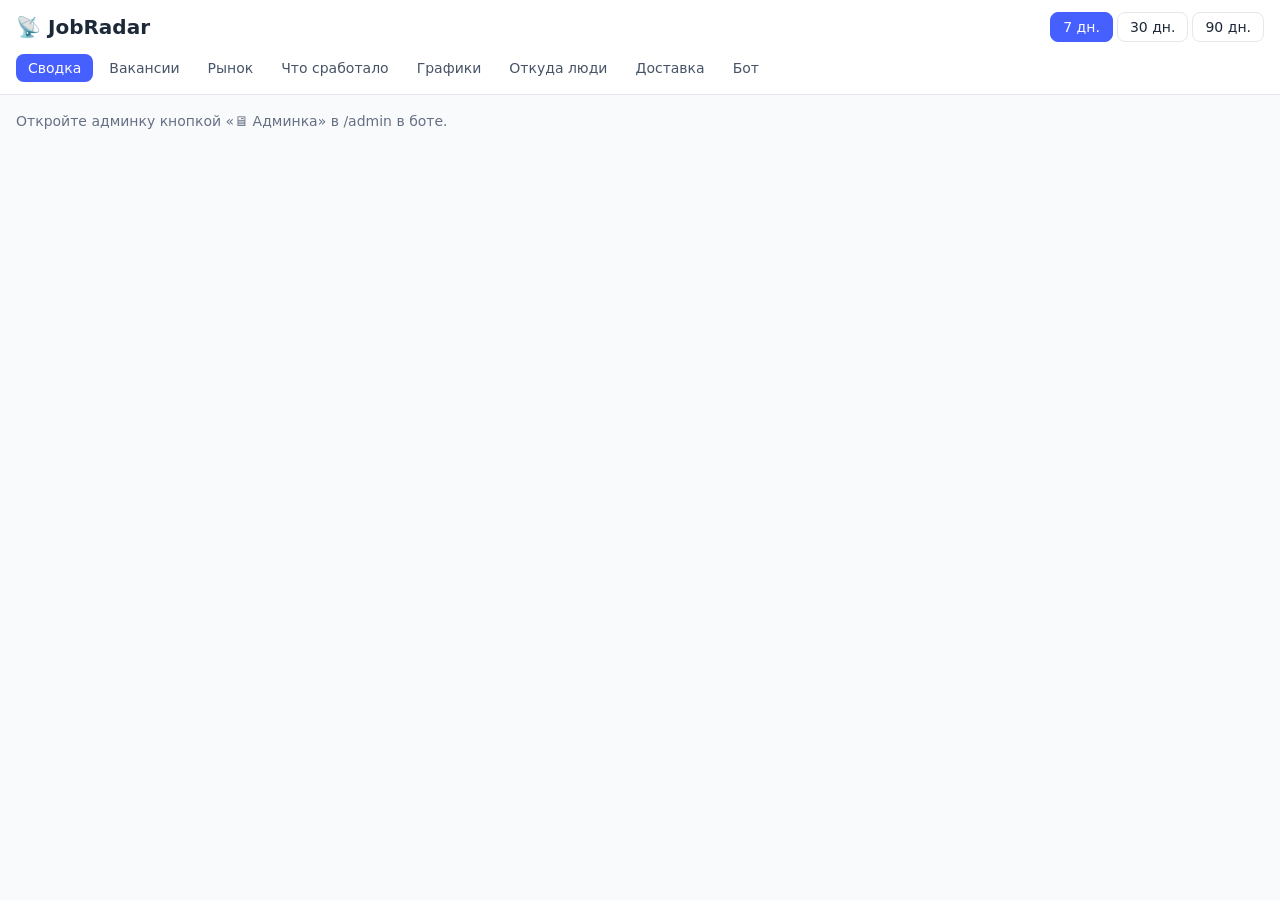
==== commit 31a9f6db: "Веб-админка, этап 1b: вкладки «Вакансии», «Рынок», «Что сработало» и «Бот: ещё» (блоки v248b) Co-Aut" ====
--- a/index.html
+++ b/index.html
@@ -22,6 +22,9 @@
   </div>
   <nav class="mt-3 flex gap-1 overflow-x-auto" id="tabs">
     <button type="button" data-tab="summary" class="tab whitespace-nowrap rounded-lg px-3 py-1 text-theme-sm">Сводка</button>
+    <button type="button" data-tab="vacancies" class="tab whitespace-nowrap rounded-lg px-3 py-1 text-theme-sm">Вакансии</button>
+    <button type="button" data-tab="market" class="tab whitespace-nowrap rounded-lg px-3 py-1 text-theme-sm">Рынок</button>
+    <button type="button" data-tab="effects" class="tab whitespace-nowrap rounded-lg px-3 py-1 text-theme-sm">Что сработало</button>
     <button type="button" data-tab="charts" class="tab whitespace-nowrap rounded-lg px-3 py-1 text-theme-sm">Графики</button>
     <button type="button" data-tab="sources" class="tab whitespace-nowrap rounded-lg px-3 py-1 text-theme-sm">Откуда люди</button>
     <button type="button" data-tab="delivery" class="tab whitespace-nowrap rounded-lg px-3 py-1 text-theme-sm">Доставка</button>
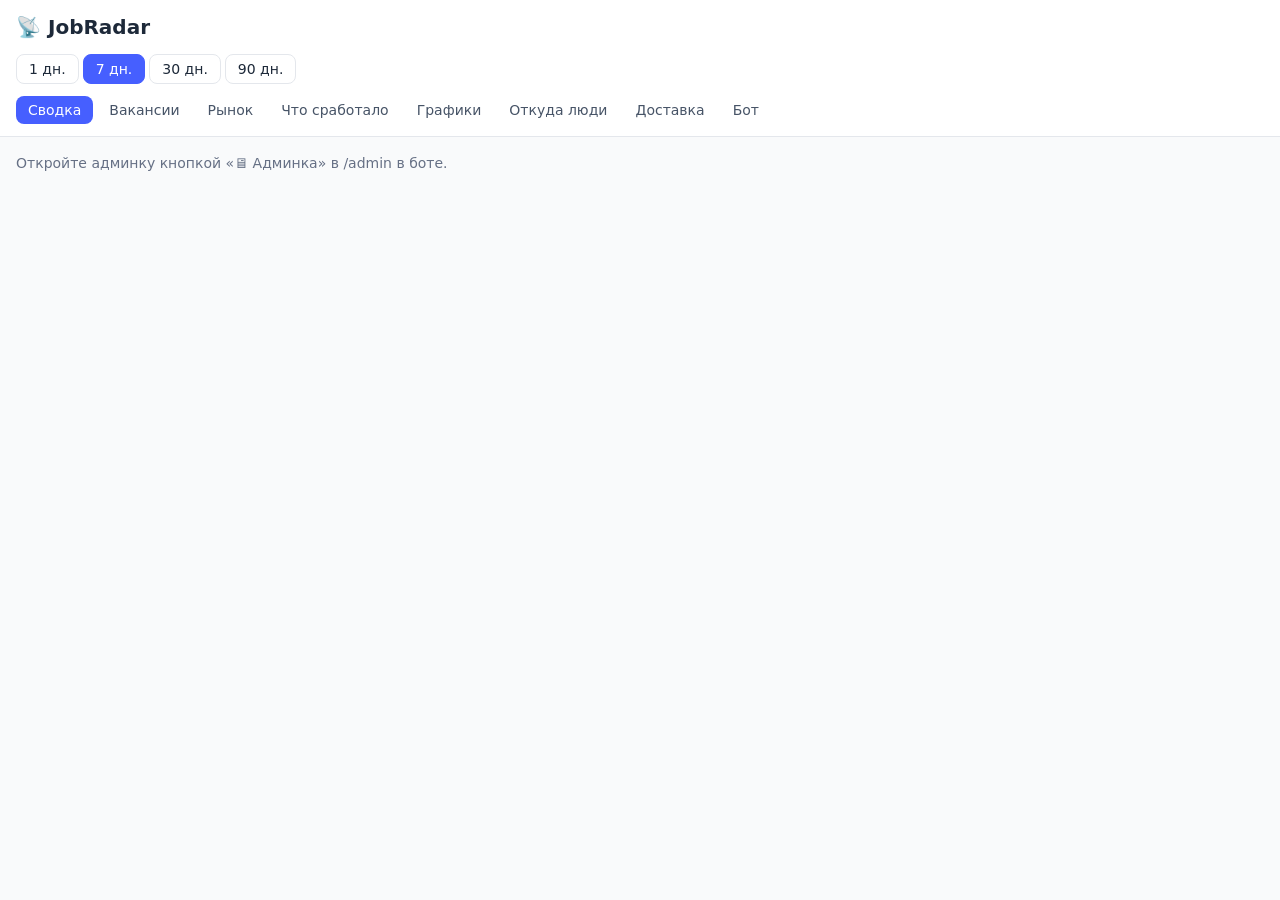
==== commit 81e27e6d: "Период «1 дн.»: кнопка периода; кнопки периода отдельной строкой под заголовком (4 кнопки не помещал" ====
--- a/index.html
+++ b/index.html
@@ -14,11 +14,12 @@
 <header class="sticky top-0 z-10 border-b border-gray-200 bg-white px-4 py-3 dark:border-gray-800 dark:bg-gray-900">
   <div class="flex items-center justify-between gap-3">
     <h1 class="text-theme-xl font-semibold">📡 JobRadar</h1>
-    <div class="flex gap-1" id="periods">
-      <button type="button" data-days="7" class="period rounded-lg border border-gray-200 px-3 py-1 text-theme-sm dark:border-gray-800">7 дн.</button>
-      <button type="button" data-days="30" class="period rounded-lg border border-gray-200 px-3 py-1 text-theme-sm dark:border-gray-800">30 дн.</button>
-      <button type="button" data-days="90" class="period rounded-lg border border-gray-200 px-3 py-1 text-theme-sm dark:border-gray-800">90 дн.</button>
-    </div>
+  </div>
+  <div class="mt-3 flex gap-1" id="periods">
+    <button type="button" data-days="1" class="period whitespace-nowrap rounded-lg border border-gray-200 px-3 py-1 text-theme-sm dark:border-gray-800">1 дн.</button>
+    <button type="button" data-days="7" class="period whitespace-nowrap rounded-lg border border-gray-200 px-3 py-1 text-theme-sm dark:border-gray-800">7 дн.</button>
+    <button type="button" data-days="30" class="period whitespace-nowrap rounded-lg border border-gray-200 px-3 py-1 text-theme-sm dark:border-gray-800">30 дн.</button>
+    <button type="button" data-days="90" class="period whitespace-nowrap rounded-lg border border-gray-200 px-3 py-1 text-theme-sm dark:border-gray-800">90 дн.</button>
   </div>
   <nav class="mt-3 flex gap-1 overflow-x-auto" id="tabs">
     <button type="button" data-tab="summary" class="tab whitespace-nowrap rounded-lg px-3 py-1 text-theme-sm">Сводка</button>
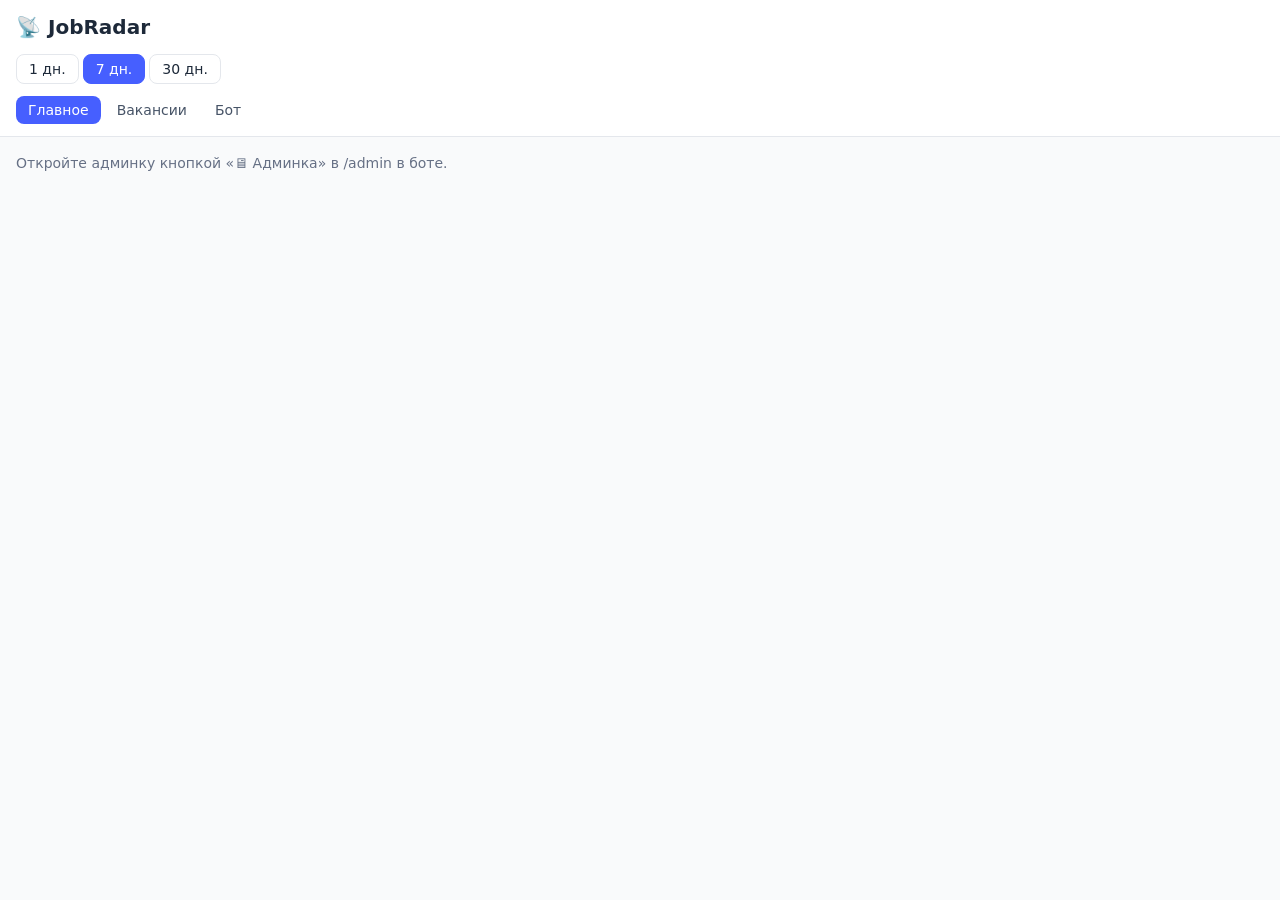
==== commit 9fab82f0: "Админка: 3 вкладки (Главное, Вакансии, Бот) вместо 8, шесть главных чисел — решение владельца 25.10 " ====
--- a/index.html
+++ b/index.html
@@ -19,16 +19,10 @@
     <button type="button" data-days="1" class="period whitespace-nowrap rounded-lg border border-gray-200 px-3 py-1 text-theme-sm dark:border-gray-800">1 дн.</button>
     <button type="button" data-days="7" class="period whitespace-nowrap rounded-lg border border-gray-200 px-3 py-1 text-theme-sm dark:border-gray-800">7 дн.</button>
     <button type="button" data-days="30" class="period whitespace-nowrap rounded-lg border border-gray-200 px-3 py-1 text-theme-sm dark:border-gray-800">30 дн.</button>
-    <button type="button" data-days="90" class="period whitespace-nowrap rounded-lg border border-gray-200 px-3 py-1 text-theme-sm dark:border-gray-800">90 дн.</button>
   </div>
   <nav class="mt-3 flex gap-1 overflow-x-auto" id="tabs">
-    <button type="button" data-tab="summary" class="tab whitespace-nowrap rounded-lg px-3 py-1 text-theme-sm">Сводка</button>
+    <button type="button" data-tab="summary" class="tab whitespace-nowrap rounded-lg px-3 py-1 text-theme-sm">Главное</button>
     <button type="button" data-tab="vacancies" class="tab whitespace-nowrap rounded-lg px-3 py-1 text-theme-sm">Вакансии</button>
-    <button type="button" data-tab="market" class="tab whitespace-nowrap rounded-lg px-3 py-1 text-theme-sm">Рынок</button>
-    <button type="button" data-tab="effects" class="tab whitespace-nowrap rounded-lg px-3 py-1 text-theme-sm">Что сработало</button>
-    <button type="button" data-tab="charts" class="tab whitespace-nowrap rounded-lg px-3 py-1 text-theme-sm">Графики</button>
-    <button type="button" data-tab="sources" class="tab whitespace-nowrap rounded-lg px-3 py-1 text-theme-sm">Откуда люди</button>
-    <button type="button" data-tab="delivery" class="tab whitespace-nowrap rounded-lg px-3 py-1 text-theme-sm">Доставка</button>
     <button type="button" data-tab="bot" class="tab whitespace-nowrap rounded-lg px-3 py-1 text-theme-sm">Бот</button>
   </nav>
 </header>
